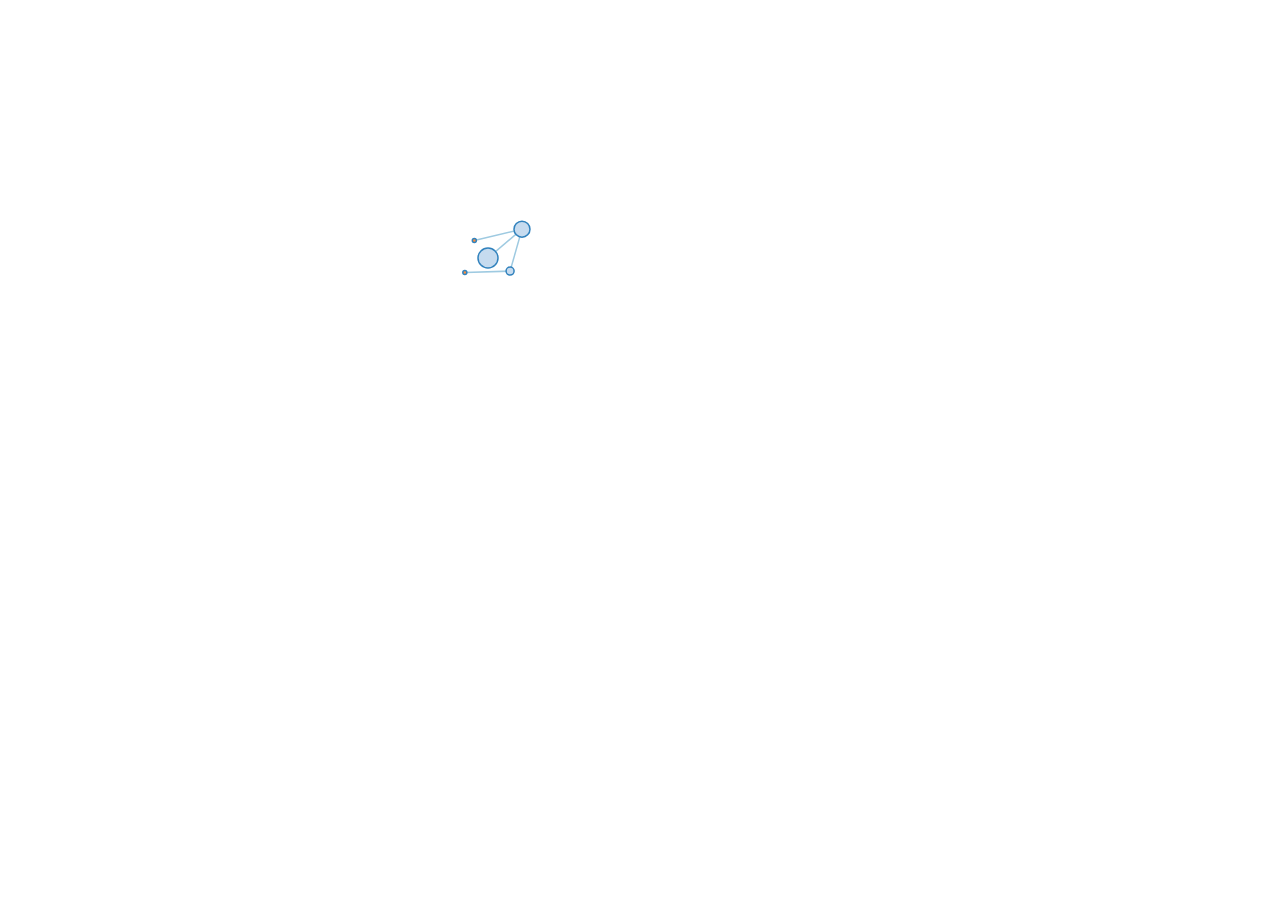
==== index.html @ 247b829a "initial commit" ====
<!DOCTYPE html>
<html lang="en">
    <head>
        <meta charset="utf-8">
        <title>D3 Page Template</title>
        <script type="text/javascript" src="js/d3.js"></script>
        <style>

            .node {
              cursor: pointer;
              stroke: #3182bd;
              stroke-width: 1.5px;
            }

            .link {
              fill: none;
              stroke: #9ecae1;
              stroke-width: 1.5px;
            }

            #tooltip {
              position: absolute;
              width: 200px;
              height: auto;
              padding: 10px;
              background-color: white;
              -webkit-border-radius: 10px;
              -moz-border-radius: 10px;
              border-radius: 10px;
              -webkit-box-shadow: 4px 4px 10px rgba(0, 0, 0, 0.4);
              -moz-box-shadow: 4px 4px 10px rgba(0, 0, 0, 0.4);
              box-shadow: 4px 4px 10px rgba(0, 0, 0, 0.4);

            }
            
            #tooltip.hidden {
              opacity: 0;
            }
            
            #tooltip p {
              margin: 0;
              font-family: sans-serif;
              font-size: 16px;
              line-height: 20px;
            }

        </style>

    </head>
    <body>
        <div id="tooltip" class="hidden">
          <p><strong><span id="name"></span></strong></p>
          <p><span id="msg"></span></p>
        </div>

        <script type="text/javascript">
            var width = 960,
                height = 500,
                root;

            var force = d3.layout.force()
                .size([width, height])
                .linkDistance([50])
                .on("tick", tick);

            var svg = d3.select("body").append("svg")
                .attr("width", width)
                .attr("height", height);

            var link = svg.selectAll(".link"),
                node = svg.selectAll(".node");

            d3.json("data/circles.json", function(json) {
              root = json;
              root.fixed = true;
              root.x = width / 2;
              root.y = height / 2;
              update();
            });

            function update() {
              var nodes = flatten(root),
                  links = d3.layout.tree().links(nodes);

              // Restart the force layout.
              force
                  .nodes(nodes)
                  .links(links)
                  .start();

              // Update the links…
              link = link.data(links, function(d) { return d.target.id; });

              // Exit any old links.
              link.exit().remove();

              // Enter any new links.
              link.enter().insert("line", ".node")
                  .attr("class", "link")
                  .attr("x1", function(d) { return d.source.x; })
                  .attr("y1", function(d) { return d.source.y; })
                  .attr("x2", function(d) { return d.target.x; })
                  .attr("y2", function(d) { return d.target.y; });

              // Update the nodes…
              node = node.data(nodes, function(d) { return d.id; }).style("fill", color);

              // Exit any old nodes.
              node.exit().remove();

              // Enter any new nodes.
              node.enter().append("circle")
                  .attr("class", "node")
                  .attr("cx", function(d) { return d.x; })
                  .attr("cy", function(d) { return d.y; })
                  .attr("r", function(d) { return d.size*2; })
                  .style("fill", color)
                  .on("click", click)
                  .on("mouseover", showTooltip)
                  .on("mouseout", hideTooltip)
                  .call(force.drag);
            }

            function tick() {
              link.attr("x1", function(d) { return d.source.x; })
                  .attr("y1", function(d) { return d.source.y; })
                  .attr("x2", function(d) { return d.target.x; })
                  .attr("y2", function(d) { return d.target.y; });

              node.attr("cx", function(d) { return d.x; })
                  .attr("cy", function(d) { return d.y; });
            }

            // Color leaf nodes orange, and packages white or blue.
            function color(d) {
              return d._children ? "#3182bd" : d.children ? "#c6dbef" : "#fd8d3c";
            }

            // Toggle children on click.
            function click(d) {
              if (!d3.event.defaultPrevented) {
                if (d.children) {
                  d._children = d.children;
                  d.children = null;
                } else {
                  d.children = d._children;
                  d._children = null;
                }
                update();
              }
            }

            function showTooltip(d){
              console.log(d.text);
                var xPosition = parseFloat(d3.select(this).attr("cx")) + 10;
                var yPosition = parseFloat(d3.select(this).attr("cy")) + 10;

                //Update the tooltip position and value
                d3.select("#tooltip")
                  .style("left", xPosition + "px")
                  .style("top", yPosition + "px")           
                  
                  d3.select("#tooltip").select("#name").text(d.name);

                  d3.select("#tooltip").select("#msg").text(d.text);

               
                //Show the tooltip
                d3.select("#tooltip")
                .transition()
                .delay(100)
                .duration(600)
                .style("opacity",1)
                .style("pointer-events","auto");


            }

            function hideTooltip(d){
              d3.select("#tooltip")
              .transition()
              .delay(100)
              .duration(600)
              .style("opacity",0);
            }

            // Returns a list of all nodes under the root.  
            function flatten(root) {
              var nodes = [], i = 0;

              function recurse(node) {
                if (node.children) node.children.forEach(recurse);
                if (!node.id) node.id = ++i;
                nodes.push(node);
              }

              recurse(root);
              return nodes;
            }

            d3.select("#tooltip")
            .style("color","#3182bd")
            .on("mouseover", function(){
              d3.select("#tooltip")
              .transition()
              .delay(100)
              .duration(600)
              .style("opacity",1)
              .style("pointer-events","auto");

            })
            .on("mouseout", function(){
              d3.select("#tooltip")
              .transition()
              .delay(100)
              .duration(600)
              .style("opacity",0)
              .style("pointer-events","none");
            })


        </script>
    </body>
</html>
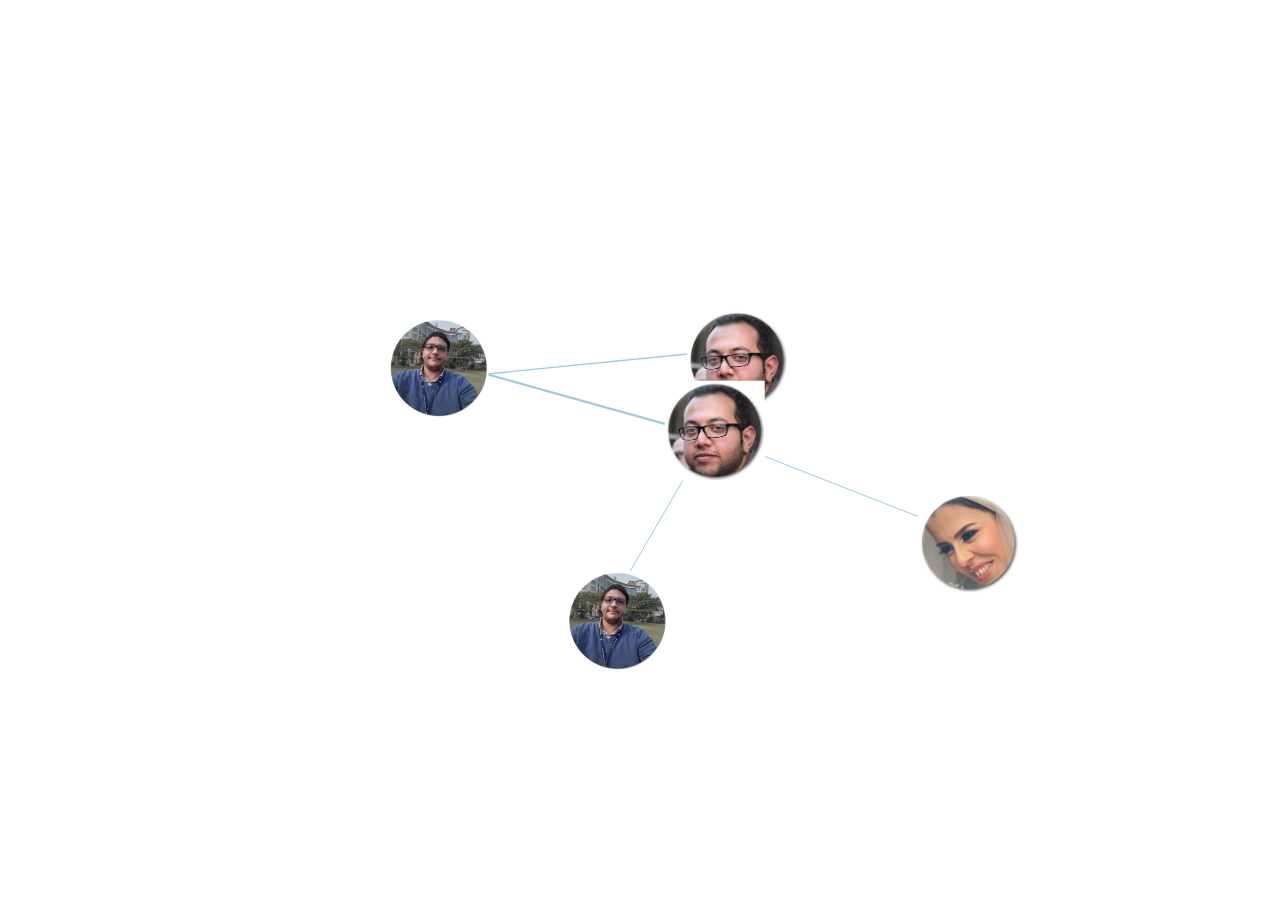
==== commit e7ffecc6: "working on D3" ====
--- a/index.html
+++ b/index.html
@@ -3,49 +3,9 @@
     <head>
         <meta charset="utf-8">
         <title>D3 Page Template</title>
+        <link rel="stylesheet" type="text/css" href="css/style.css">
         <script type="text/javascript" src="js/d3.js"></script>
-        <style>
-
-            .node {
-              cursor: pointer;
-              stroke: #3182bd;
-              stroke-width: 1.5px;
-            }
-
-            .link {
-              fill: none;
-              stroke: #9ecae1;
-              stroke-width: 1.5px;
-            }
-
-            #tooltip {
-              position: absolute;
-              width: 200px;
-              height: auto;
-              padding: 10px;
-              background-color: white;
-              -webkit-border-radius: 10px;
-              -moz-border-radius: 10px;
-              border-radius: 10px;
-              -webkit-box-shadow: 4px 4px 10px rgba(0, 0, 0, 0.4);
-              -moz-box-shadow: 4px 4px 10px rgba(0, 0, 0, 0.4);
-              box-shadow: 4px 4px 10px rgba(0, 0, 0, 0.4);
-
-            }
-            
-            #tooltip.hidden {
-              opacity: 0;
-            }
-            
-            #tooltip p {
-              margin: 0;
-              font-family: sans-serif;
-              font-size: 16px;
-              line-height: 20px;
-            }
-
-        </style>
-
+        
     </head>
     <body>
         <div id="tooltip" class="hidden">
@@ -54,170 +14,190 @@
         </div>
 
         <script type="text/javascript">
-            var width = 960,
-                height = 500,
-                root;
-
-            var force = d3.layout.force()
-                .size([width, height])
-                .linkDistance([50])
-                .on("tick", tick);
-
-            var svg = d3.select("body").append("svg")
-                .attr("width", width)
-                .attr("height", height);
-
-            var link = svg.selectAll(".link"),
-                node = svg.selectAll(".node");
-
-            d3.json("data/circles.json", function(json) {
-              root = json;
-              root.fixed = true;
-              root.x = width / 2;
-              root.y = height / 2;
-              update();
-            });
-
-            function update() {
-              var nodes = flatten(root),
-                  links = d3.layout.tree().links(nodes);
-
-              // Restart the force layout.
-              force
-                  .nodes(nodes)
-                  .links(links)
-                  .start();
-
-              // Update the links…
-              link = link.data(links, function(d) { return d.target.id; });
-
-              // Exit any old links.
-              link.exit().remove();
-
-              // Enter any new links.
-              link.enter().insert("line", ".node")
-                  .attr("class", "link")
-                  .attr("x1", function(d) { return d.source.x; })
-                  .attr("y1", function(d) { return d.source.y; })
-                  .attr("x2", function(d) { return d.target.x; })
-                  .attr("y2", function(d) { return d.target.y; });
-
-              // Update the nodes…
-              node = node.data(nodes, function(d) { return d.id; }).style("fill", color);
-
-              // Exit any old nodes.
-              node.exit().remove();
-
-              // Enter any new nodes.
-              node.enter().append("circle")
-                  .attr("class", "node")
-                  .attr("cx", function(d) { return d.x; })
-                  .attr("cy", function(d) { return d.y; })
-                  .attr("r", function(d) { return d.size*2; })
-                  .style("fill", color)
-                  .on("click", click)
-                  .on("mouseover", showTooltip)
-                  .on("mouseout", hideTooltip)
-                  .call(force.drag);
-            }
-
-            function tick() {
-              link.attr("x1", function(d) { return d.source.x; })
-                  .attr("y1", function(d) { return d.source.y; })
-                  .attr("x2", function(d) { return d.target.x; })
-                  .attr("y2", function(d) { return d.target.y; });
-
-              node.attr("cx", function(d) { return d.x; })
-                  .attr("cy", function(d) { return d.y; });
-            }
-
-            // Color leaf nodes orange, and packages white or blue.
-            function color(d) {
-              return d._children ? "#3182bd" : d.children ? "#c6dbef" : "#fd8d3c";
-            }
-
-            // Toggle children on click.
-            function click(d) {
-              if (!d3.event.defaultPrevented) {
-                if (d.children) {
-                  d._children = d.children;
-                  d.children = null;
-                } else {
-                  d.children = d._children;
-                  d._children = null;
-                }
-                update();
-              }
-            }
-
-            function showTooltip(d){
-              console.log(d.text);
-                var xPosition = parseFloat(d3.select(this).attr("cx")) + 10;
-                var yPosition = parseFloat(d3.select(this).attr("cy")) + 10;
-
-                //Update the tooltip position and value
-                d3.select("#tooltip")
-                  .style("left", xPosition + "px")
-                  .style("top", yPosition + "px")           
-                  
-                  d3.select("#tooltip").select("#name").text(d.name);
-
-                  d3.select("#tooltip").select("#msg").text(d.text);
-
-               
-                //Show the tooltip
-                d3.select("#tooltip")
-                .transition()
-                .delay(100)
-                .duration(600)
-                .style("opacity",1)
-                .style("pointer-events","auto");
-
-
-            }
-
-            function hideTooltip(d){
-              d3.select("#tooltip")
-              .transition()
-              .delay(100)
-              .duration(600)
-              .style("opacity",0);
-            }
-
-            // Returns a list of all nodes under the root.  
-            function flatten(root) {
-              var nodes = [], i = 0;
-
-              function recurse(node) {
-                if (node.children) node.children.forEach(recurse);
-                if (!node.id) node.id = ++i;
-                nodes.push(node);
-              }
-
-              recurse(root);
-              return nodes;
-            }
-
-            d3.select("#tooltip")
-            .style("color","#3182bd")
-            .on("mouseover", function(){
-              d3.select("#tooltip")
-              .transition()
-              .delay(100)
-              .duration(600)
-              .style("opacity",1)
-              .style("pointer-events","auto");
-
-            })
-            .on("mouseout", function(){
-              d3.select("#tooltip")
-              .transition()
-              .delay(100)
-              .duration(600)
-              .style("opacity",0)
-              .style("pointer-events","none");
-            })
-
+            var width = window.screen.availWidth,
+            height = window.screen.availHeight,
+            root;
+
+var force = d3.layout.force()
+    .size([width, height])
+    .charge(-100)
+    .gravity(.05)
+    .linkDistance(300)
+    .on("tick", tick);
+
+var svg = d3.select("body").append("svg")
+    .attr("width", width)
+    .attr("height", height)
+
+var link = svg.selectAll(".link"),
+    node = svg.selectAll(".node");
+
+d3.json("data/circles.json", function(json) {
+  root = json;
+  update();
+});
+
+function update() {
+  var nodes = flatten(root),
+      links = d3.layout.tree().links(nodes);
+
+      
+  // Restart the force layout.
+  force
+      .nodes(nodes)
+      .links(links)
+      .start();
+
+  // Update the links…
+  link = link.data(links, function(d) { return d.target.id; });
+
+  // Exit any old links.
+  link.exit().remove();
+
+  // Enter any new links.
+  link.enter().insert("line")
+      .attr("class", "link")
+      .attr("x1", function(d) { return d.source.x + 10; })
+      .attr("y1", function(d) { return d.source.y + 10; })
+      .attr("x2", function(d) { return d.target.x - 10; })
+      .attr("y2", function(d) { return d.target.y - 10; })
+      .style("stroke-width", function(d) { return Math.sqrt(d.target.size); });
+
+  // Update the nodes…
+  node = node.data(nodes, function(d) { return d.id; }).style("fill", color);
+
+  // Exit any old nodes.
+  node.exit().remove();
+
+  // Enter any new nodes.
+  node.enter().append("image")
+      .attr("class", "node")
+      .style("fill", color)
+      .attr("xlink:href",  function(d) { return d.pic;})
+      .attr("x", function(d) { return d.x - 50; })
+      .attr("y", function(d) { return d.y - 50; })
+      .attr("height", 100)
+      .attr("width", 100)
+      .on("click", click)
+      .on("mouseover", showTooltip)
+      .on("mouseout", hideTooltip)
+      .call(force.drag)
+      
+}
+
+function tick() {
+  link
+      .attr("x1", function(d) { return d.source.x + 10; })
+      .attr("y1", function(d) { return d.source.y + 10; })
+      .attr("x2", function(d) { return d.target.x - 10; })
+      .attr("y2", function(d) { return d.target.y - 10; })
+      .style("marker-end",  "url(#suit)");
+
+  node.attr("x", function(d) { return d.x - 50; })
+      .attr("y", function(d) { return d.y - 50; });
+}
+
+// Color leaf nodes orange, and packages white or blue.
+function color(d) {
+  return d._children ? "#3182bd" : d.children ? "#c6dbef" : "#fd8d3c";
+}
+
+// Toggle children on click.
+function click(d) {
+  if (!d3.event.defaultPrevented) {
+    if (d.children) {
+      d._children = d.children;
+      d.children = null;
+    } else {
+      d.children = d._children;
+      d._children = null;
+    }
+    update();
+  }
+}
+
+function showTooltip(d){
+  console.log(d.text);
+    var xPosition = parseFloat(d3.select(this).attr("x")) + 100;
+    var yPosition = parseFloat(d3.select(this).attr("y")) + 100;
+
+    //Update the tooltip position and value
+    d3.select("#tooltip")
+      .style("left", xPosition + "px")
+      .style("top", yPosition + "px")           
+      
+      d3.select("#tooltip").select("#name").text(d.name);
+
+      d3.select("#tooltip").select("#msg").text(d.text);
+
+   
+    //Show the tooltip
+    d3.select("#tooltip")
+    .transition()
+    .delay(100)
+    .duration(600)
+    .style("opacity",1)
+    .style("pointer-events","auto");
+
+
+}
+
+function hideTooltip(d){
+  d3.select("#tooltip")
+  .transition()
+  .delay(100)
+  .duration(600)
+  .style("opacity",0);
+}
+
+// Returns a list of all nodes under the root.  
+function flatten(root) {
+  var nodes = [], i = 0;
+
+  function recurse(node) {
+    if (node.children) node.children.forEach(recurse);
+    if (!node.id) node.id = ++i;
+    nodes.push(node);
+  }
+
+  recurse(root);
+  return nodes;
+}
+
+d3.select("#tooltip")
+  .style("color","#3182bd")
+  .on("mouseover", function(){
+    d3.select("#tooltip")
+    .transition()
+    .delay(100)
+    .duration(600)
+    .style("opacity",1)
+    .style("pointer-events","auto");
+  })
+  .on("mouseout", function(){
+    d3.select("#tooltip")
+    .transition()
+    .delay(100) 
+    .duration(600)
+    .style("opacity",0)
+    .style("pointer-events","none");
+  })
+
+//arrows
+svg.append("defs").selectAll("marker")
+  .data(["suit", "licensing", "resolved"])
+  .enter().append("marker")
+  .attr("id", function(d) { return d; })
+  .attr("viewBox", "0 -5 10 10")
+  .attr("refX", 25)
+  .attr("refY", 0)
+  .attr("markerWidth", 6)
+  .attr("markerHeight", 6)
+  .attr("orient", "auto")
+  .append("path")
+  .attr("d", "M0,-5L10,0L0,5 L10,0 L0, -5")
+  .style("stroke", "#4679BD")
+  .style("opacity", "0.6");
 
         </script>
     </body>
--- a/css/style.css
+++ b/css/style.css
@@ -0,0 +1,37 @@
+.node {
+  cursor: pointer;
+  stroke: #3182bd;
+  stroke-width: 1.5px;
+}
+
+.link {
+  fill: none;
+  stroke: #9ecae1;
+  stroke-width: 1.5px;
+}
+
+#tooltip {
+  position: absolute;
+  width: 200px;
+  height: auto;
+  padding: 10px;
+  background-color: white;
+  -webkit-border-radius: 10px;
+  -moz-border-radius: 10px;
+  border-radius: 10px;
+  -webkit-box-shadow: 4px 4px 10px rgba(0, 0, 0, 0.4);
+  -moz-box-shadow: 4px 4px 10px rgba(0, 0, 0, 0.4);
+  box-shadow: 4px 4px 10px rgba(0, 0, 0, 0.4);
+
+}
+
+#tooltip.hidden {
+  opacity: 0;
+}
+
+#tooltip p {
+  margin: 0;
+  font-family: sans-serif;
+  font-size: 16px;
+  line-height: 20px;
+}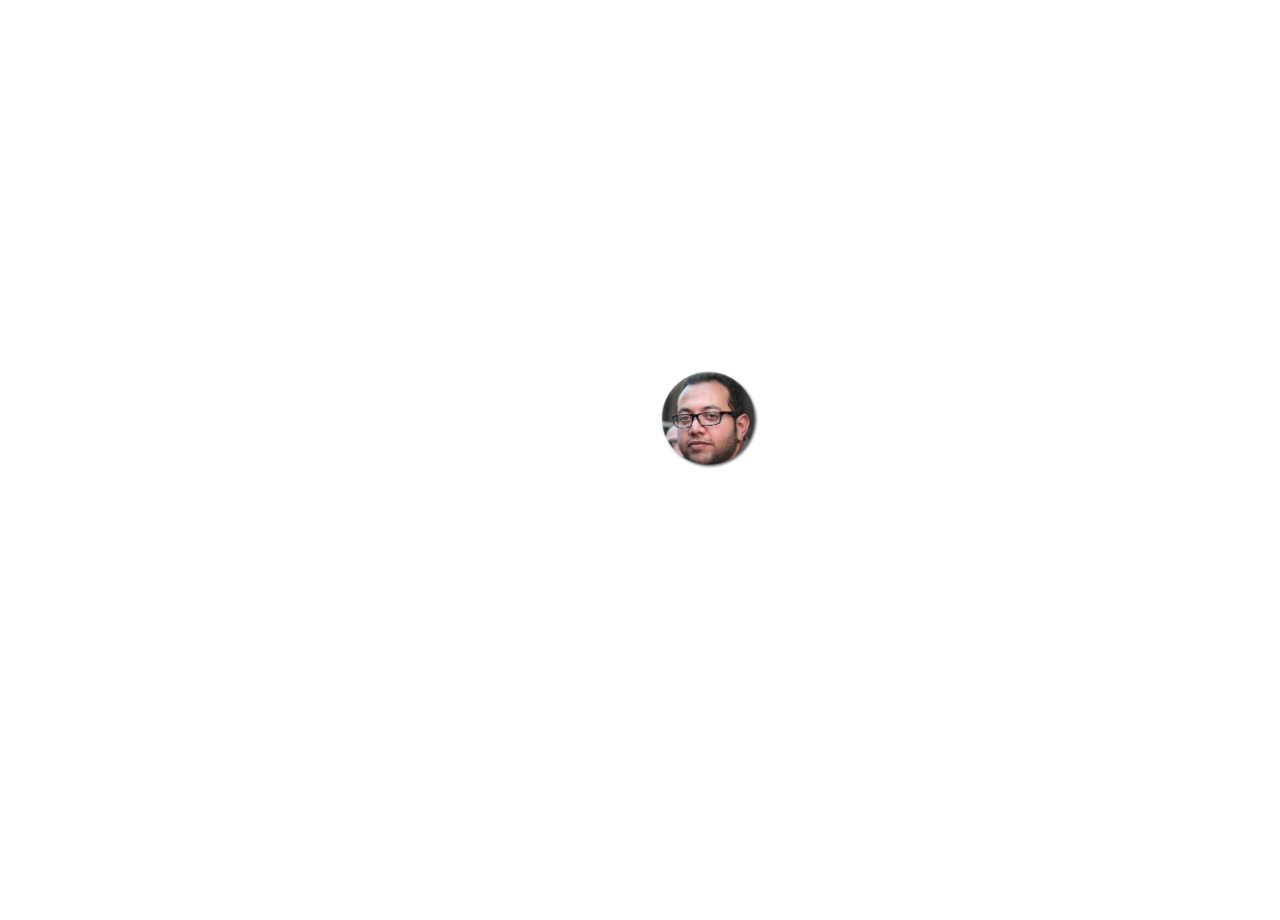
==== commit 13550eab: "nodes collapsed by default, generated png images" ====
--- a/index.html
+++ b/index.html
@@ -16,7 +16,7 @@
         <script type="text/javascript">
             var width = window.screen.availWidth,
             height = window.screen.availHeight,
-            root;
+            nodes, links, root;
 
 var force = d3.layout.force()
     .size([width, height])
@@ -34,14 +34,25 @@
 
 d3.json("data/circles.json", function(json) {
   root = json;
+
+  nodes = flatten(root),
+  links = d3.layout.tree().links(nodes);
+
+  nodes.forEach(function (d) {
+      d._children = d.children;
+      d.children = null;
+  });
+
   update();
 });
 
+
 function update() {
-  var nodes = flatten(root),
-      links = d3.layout.tree().links(nodes);
-
-      
+      
+
+  nodes = flatten(root),
+  links = d3.layout.tree().links(nodes);
+    
   // Restart the force layout.
   force
       .nodes(nodes)
@@ -51,26 +62,18 @@
   // Update the links…
   link = link.data(links, function(d) { return d.target.id; });
 
+  // Enter any new links.
+  link.enter().insert("line", ".node").attr("class", "link");
+      
+
   // Exit any old links.
   link.exit().remove();
 
-  // Enter any new links.
-  link.enter().insert("line")
-      .attr("class", "link")
-      .attr("x1", function(d) { return d.source.x + 10; })
-      .attr("y1", function(d) { return d.source.y + 10; })
-      .attr("x2", function(d) { return d.target.x - 10; })
-      .attr("y2", function(d) { return d.target.y - 10; })
-      .style("stroke-width", function(d) { return Math.sqrt(d.target.size); });
-
   // Update the nodes…
   node = node.data(nodes, function(d) { return d.id; }).style("fill", color);
 
-  // Exit any old nodes.
-  node.exit().remove();
-
   // Enter any new nodes.
-  node.enter().append("image")
+  node.enter().insert("image")
       .attr("class", "node")
       .style("fill", color)
       .attr("xlink:href",  function(d) { return d.pic;})
@@ -82,6 +85,10 @@
       .on("mouseover", showTooltip)
       .on("mouseout", hideTooltip)
       .call(force.drag)
+
+   // Exit any old nodes.
+  node.exit().remove();
+    
       
 }
 
@@ -155,7 +162,9 @@
   var nodes = [], i = 0;
 
   function recurse(node) {
-    if (node.children) node.children.forEach(recurse);
+    if (node.children) {
+      node.children.forEach(recurse);
+    }
     if (!node.id) node.id = ++i;
     nodes.push(node);
   }
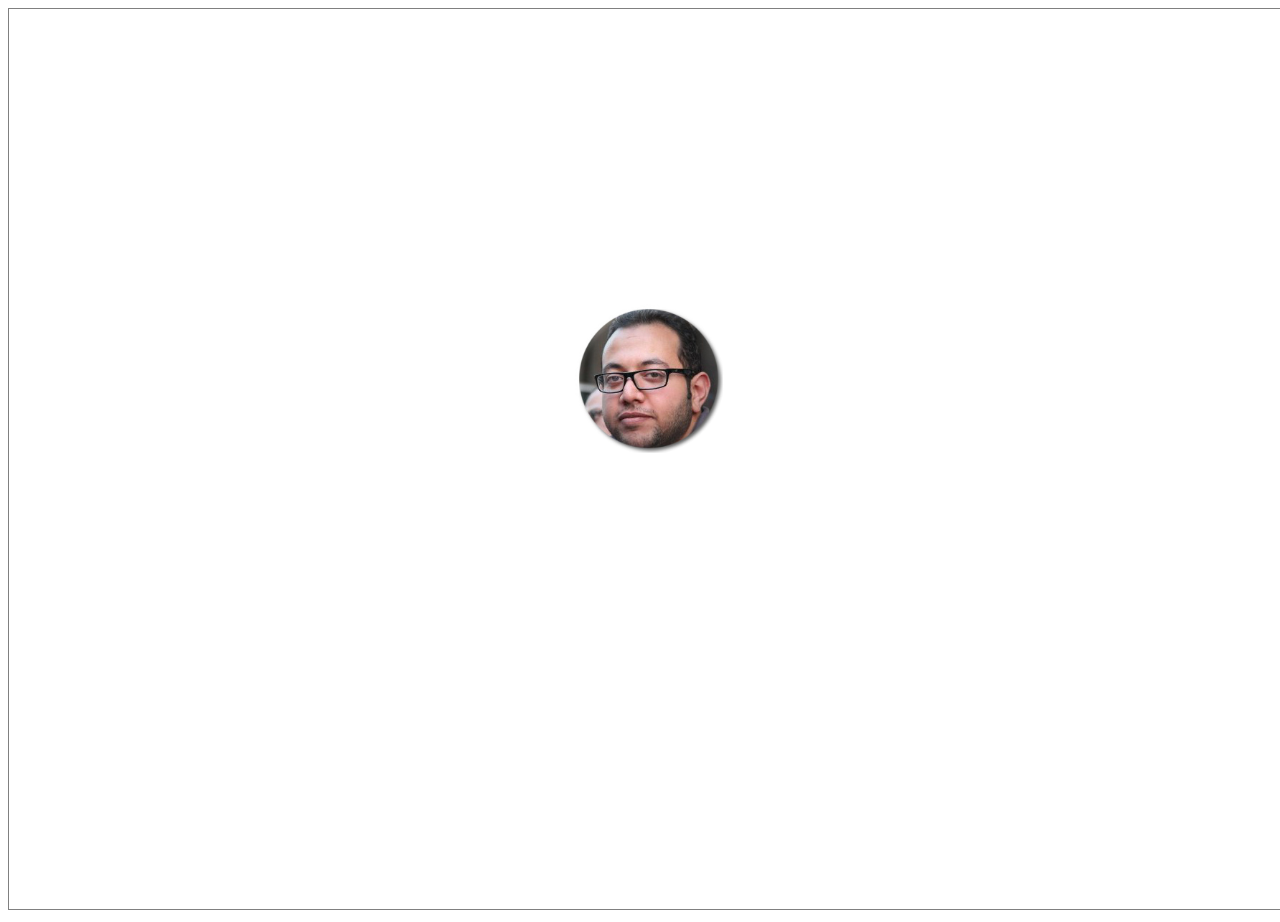
==== commit 4f8ae15a: "gradient edges, collision detection and semantic zoom added" ====
--- a/index.html
+++ b/index.html
@@ -16,18 +16,49 @@
         <script type="text/javascript">
             var width = window.screen.availWidth,
             height = window.screen.availHeight,
+            
+            padding = 10, // separation between circles
             nodes, links, root;
+
+            //zoom
+            var scaleFactor = 1;
+            var translation = [0,0];
+            var zoomer = d3.behavior.zoom()
+                .scaleExtent([0.6,8])
+                .on("zoom", zoom);
+              //allow 10 times zoom in or out
+              //define the event handler function
+
 
 var force = d3.layout.force()
     .size([width, height])
-    .charge(-100)
-    .gravity(.05)
-    .linkDistance(300)
+    .gravity(0.5)
+    .friction(0.05)
+    .linkStrength(0.9)
+    .charge( function(d){
+      return d._children ? -d.size / 100 : -50;
+    })
+    .linkDistance(function(d) { 
+        return d.target._children ? 80 : 30;
+    })
     .on("tick", tick);
 
 var svg = d3.select("body").append("svg")
     .attr("width", width)
     .attr("height", height)
+  .append("g")
+    .call(zoomer);
+
+var rect = svg.append("rect")
+    .attr("width", width)
+    .attr("height", height)
+    .attr("fill", "none")
+    .style("pointer-events", "all");  
+
+var vis = svg.append("svg:g")
+            .attr("class", "plotting-area");
+
+var defs = svg.append("defs");    
 
 var link = svg.selectAll(".link"),
     node = svg.selectAll(".node");
@@ -35,9 +66,16 @@
 d3.json("data/circles.json", function(json) {
   root = json;
 
+  root.fixed = true;
+  root.x = width / 2;
+  root.y = height / 2 - 80;
+
   nodes = flatten(root),
   links = d3.layout.tree().links(nodes);
 
+  
+
+  //collapse all nodes by default
   nodes.forEach(function (d) {
       d._children = d.children;
       d.children = null;
@@ -52,7 +90,7 @@
 
   nodes = flatten(root),
   links = d3.layout.tree().links(nodes);
-    
+
   // Restart the force layout.
   force
       .nodes(nodes)
@@ -69,39 +107,46 @@
   // Exit any old links.
   link.exit().remove();
 
+  link.each(function(d){applyGradient(this, d)});
+
   // Update the nodes…
-  node = node.data(nodes, function(d) { return d.id; }).style("fill", color);
+  node = node.data(nodes, function(d) { return d.id; });
 
   // Enter any new nodes.
   node.enter().insert("image")
       .attr("class", "node")
-      .style("fill", color)
       .attr("xlink:href",  function(d) { return d.pic;})
-      .attr("x", function(d) { return d.x - 50; })
-      .attr("y", function(d) { return d.y - 50; })
-      .attr("height", 100)
-      .attr("width", 100)
+      .attr("x", function(d) { return d.x - (d.size*10/2); })
+      .attr("y", function(d) { return d.y - (d.size*10/2); })
+      .attr("height", function(d){ return d.size*10; })
+      .attr("width", function(d){ return d.size*10; })
       .on("click", click)
+      //.on('dblclick', connectedNodes)
       .on("mouseover", showTooltip)
       .on("mouseout", hideTooltip)
       .call(force.drag)
 
+
    // Exit any old nodes.
   node.exit().remove();
-    
-      
+       
 }
 
 function tick() {
   link
-      .attr("x1", function(d) { return d.source.x + 10; })
-      .attr("y1", function(d) { return d.source.y + 10; })
-      .attr("x2", function(d) { return d.target.x - 10; })
-      .attr("y2", function(d) { return d.target.y - 10; })
-      .style("marker-end",  "url(#suit)");
-
-  node.attr("x", function(d) { return d.x - 50; })
-      .attr("y", function(d) { return d.y - 50; });
+      .attr("x1", function(d) { return translation[0] + scaleFactor*d.source.x ; })
+      .attr("y1", function(d) { return translation[1] + scaleFactor*d.source.y ; })
+      .attr("x2", function(d) { return translation[0] + scaleFactor*d.target.x ; })
+      .attr("y2", function(d) { return translation[1] + scaleFactor*d.target.y ; });
+
+  node.attr("x", function(d) { return translation[0] + scaleFactor*(d.x) - (d.size*10/2); })
+      .attr("y", function(d) { return translation[1] + scaleFactor*(d.y) - (d.size*10/2); })
+      .attr("height", function(d){ return d.size*10; })
+      .attr("width", function(d){ return d.size*10; });
+
+  link.each(function(d){applyGradient(this, d)});
+  node.each(collide(0.5));
+    
 }
 
 // Color leaf nodes orange, and packages white or blue.
@@ -115,18 +160,20 @@
     if (d.children) {
       d._children = d.children;
       d.children = null;
+
     } else {
       d.children = d._children;
       d._children = null;
     }
+    tick();
     update();
   }
 }
 
 function showTooltip(d){
   console.log(d.text);
-    var xPosition = parseFloat(d3.select(this).attr("x")) + 100;
-    var yPosition = parseFloat(d3.select(this).attr("y")) + 100;
+    var xPosition = parseFloat(d3.select(this).attr("x")) + (d.size*10);
+    var yPosition = parseFloat(d3.select(this).attr("y")) + (d.size*10);
 
     //Update the tooltip position and value
     d3.select("#tooltip")
@@ -192,21 +239,88 @@
     .style("pointer-events","none");
   })
 
-//arrows
-svg.append("defs").selectAll("marker")
-  .data(["suit", "licensing", "resolved"])
-  .enter().append("marker")
-  .attr("id", function(d) { return d; })
-  .attr("viewBox", "0 -5 10 10")
-  .attr("refX", 25)
-  .attr("refY", 0)
-  .attr("markerWidth", 6)
-  .attr("markerHeight", 6)
-  .attr("orient", "auto")
-  .append("path")
-  .attr("d", "M0,-5L10,0L0,5 L10,0 L0, -5")
-  .style("stroke", "#4679BD")
-  .style("opacity", "0.6");
+// Gradient
+function getRandomInt() {
+  return Math.floor(Math.random() * (100000 - 0));
+}
+
+function applyGradient(line, d){
+  var self = d3.select(line); //select the current link
+
+  // store the currently used gradient to delete it later.
+  var current_gradient = self.style("stroke")
+  current_gradient = current_gradient.substring(4, current_gradient.length-1);
+
+  // Generate a random id for the gradient calculated for this link
+  var new_gradient_id = "line-gradient" + getRandomInt();
+
+
+  // Add the gradient to the svg:defs
+  defs.append("linearGradient")                
+      .attr("id", new_gradient_id)
+      .attr("gradientUnits", "userSpaceOnUse")
+      .attr("x1", d.source.px)
+      .attr("y1", d.source.py)
+      .attr("x2", d.target.px)
+      .attr("y2", d.target.py)    
+  .selectAll("stop")                      
+      .data([                             
+          {offset: "0%", color: "darkBlue"},       
+          {offset: "25%", color: "darkBlue"},         
+          {offset: "50%", color: "powderblue"},         
+          {offset: "100%", color: "powderblue"}
+      ])                  
+  .enter().append("stop")         
+      .attr("offset", function(d) { return d.offset; })   
+      .attr("stop-color", function(d) { return d.color; });   
+
+  //apply the gradient
+  self.style("stroke", "url(#" + new_gradient_id + ")")
+
+  //Remove the old gradient from defs.
+  defs.select(current_gradient).remove();
+}
+
+//colission
+function collide(alpha) {
+  console.log(alpha);
+  var quadtree = d3.geom.quadtree(nodes);
+  return function(d) {
+    var rb = 10*d.size + padding,
+        nx1 = d.x - rb,
+        nx2 = d.x + rb,
+        ny1 = d.y - rb,
+        ny2 = d.y + rb;
+    quadtree.visit(function(quad, x1, y1, x2, y2) {
+      if (quad.point && (quad.point !== d)) {
+        var x = d.x - quad.point.x,
+            y = d.y - quad.point.y,
+            l = Math.sqrt(x * x + y * y);
+          if (l < rb) {
+          l = (l - rb) / l * alpha;
+          d.x -= x *= l;
+          d.y -= y *= l;
+          quad.point.x += x;
+          quad.point.y += y;
+        }
+      }
+      return x1 > nx2 || x2 < nx1 || y1 > ny2 || y2 < ny1;
+    });
+  };
+}
+
+
+  /*** Configure zoom behaviour ***/
+
+
+function zoom() {
+    console.log("zoom", d3.event.translate, d3.event.scale);
+    scaleFactor = d3.event.scale;
+    translation = d3.event.translate;
+    tick(); //update positions
+}
+
+
 
         </script>
     </body>
--- a/css/style.css
+++ b/css/style.css
@@ -5,9 +5,8 @@
 }
 
 .link {
-  fill: none;
-  stroke: #9ecae1;
-  stroke-width: 1.5px;
+  stroke-width: 2px;
+  stroke-opacity: 1.0;
 }
 
 #tooltip {
@@ -34,4 +33,8 @@
   font-family: sans-serif;
   font-size: 16px;
   line-height: 20px;
+}
+
+svg {
+    border: solid 1px gray;
 }